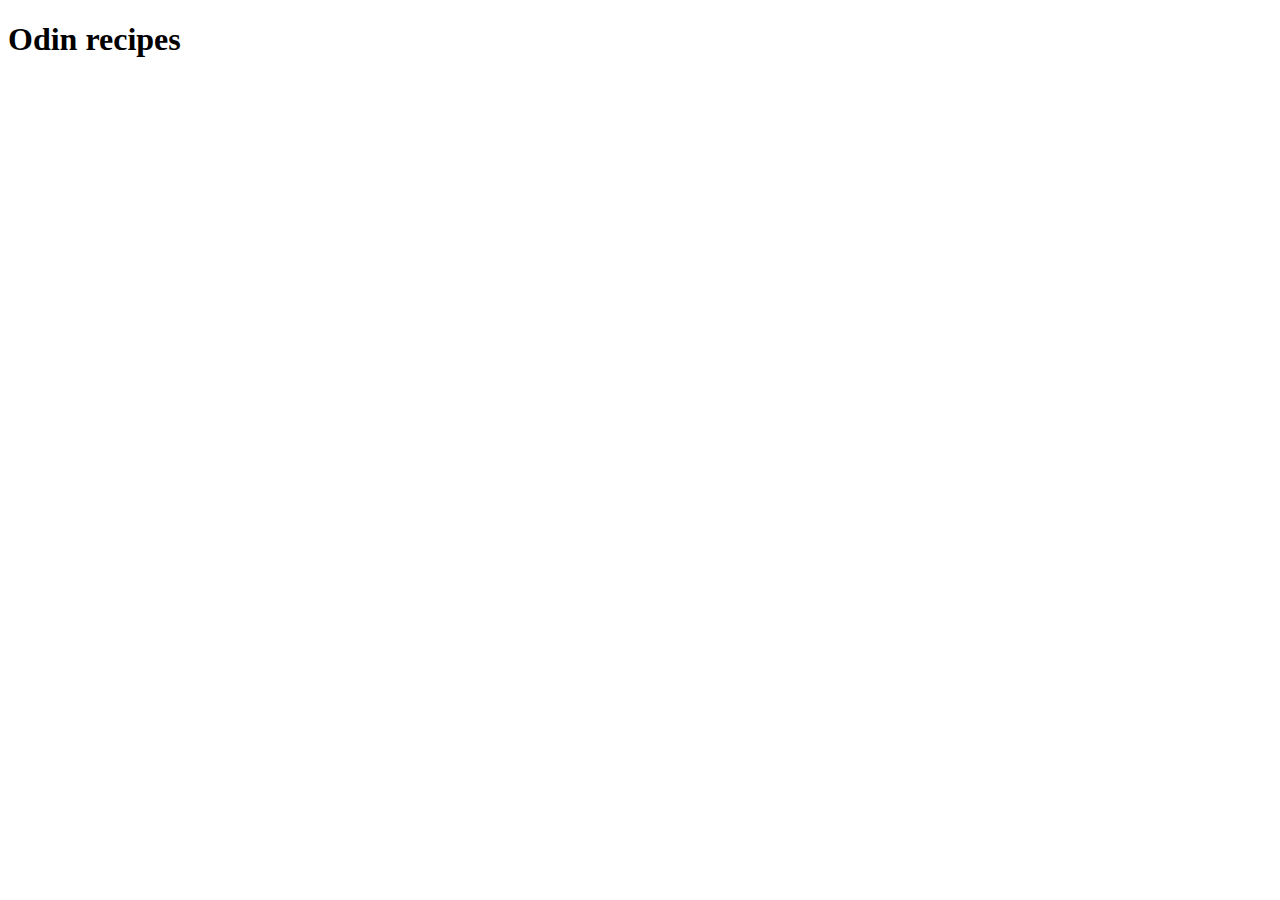
==== index.html @ e58d2e27 "adding the whole project" ====
<!DOCTYPE html>
<html>
<head>
	<meta charset="utf-8">
	<meta name="viewport" content="width=device-width, initial-scale=1">
	<title></title>
</head>
<body>
<h1>Odin recipes</h1>


</body>
</html>
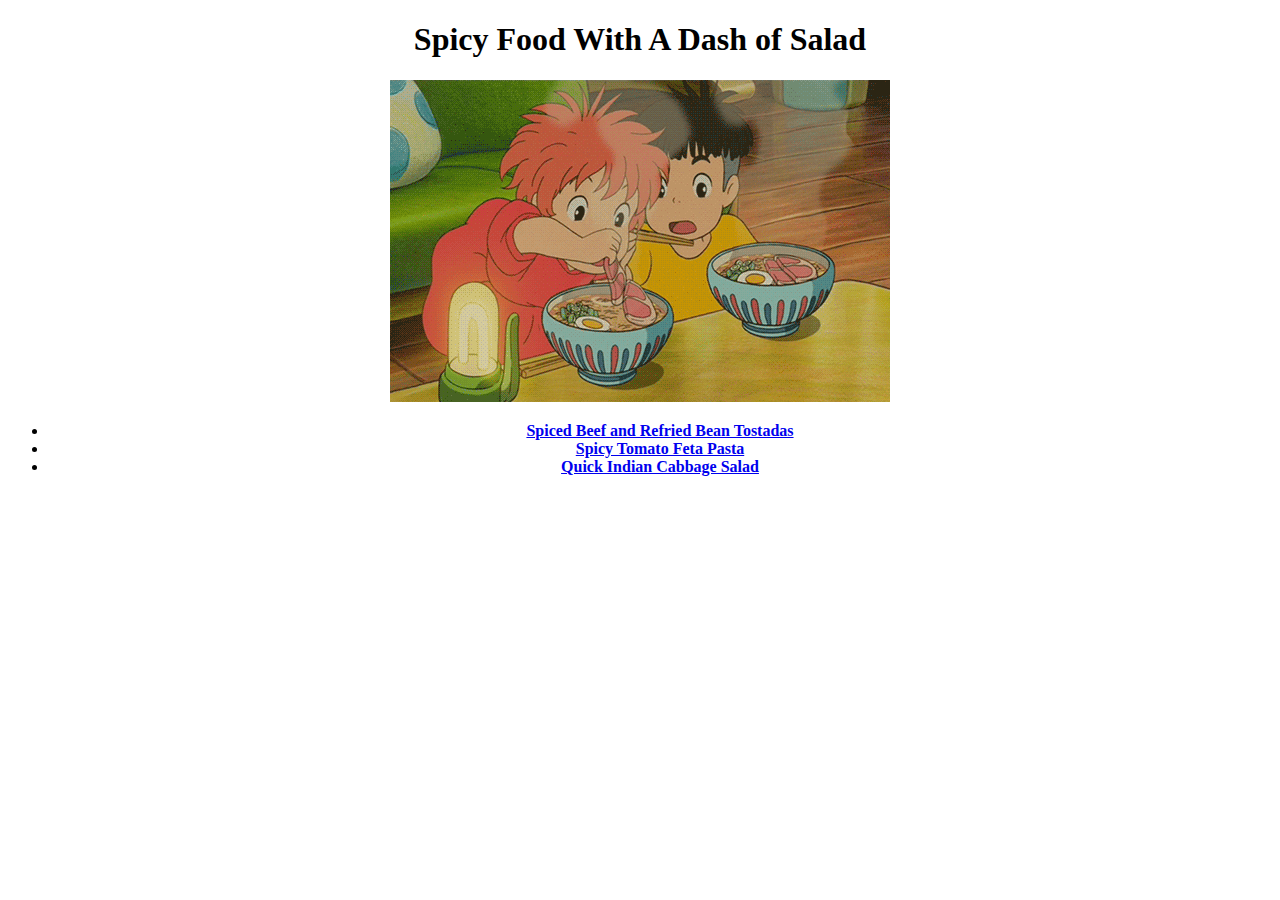
==== commit eac1b526: "adding the whole project" ====
--- a/index.html
+++ b/index.html
@@ -6,7 +6,16 @@
 	<title></title>
 </head>
 <body>
-<h1>Odin recipes</h1>
+<center><h1>Spicy Food With A Dash of Salad</h1></center>
+
+<center><img src="images/ghilbi.gif"></center>
+
+<center><strong><p>
+	<ul>
+		<li><a href="recipes/Spiced Beef and Refried Bean Tostadas.html">Spiced Beef and Refried Bean Tostadas</a></li>
+<li><a href="recipes/Spicy_Tomato_Feta_Pasta.html">Spicy Tomato Feta Pasta</a></li>
+<li><a href="recipes/Quick_Indian_Cabbage_Salad_Recipe.html">Quick Indian Cabbage Salad</a></li>
+</p></strong></center>
 
 
 </body>
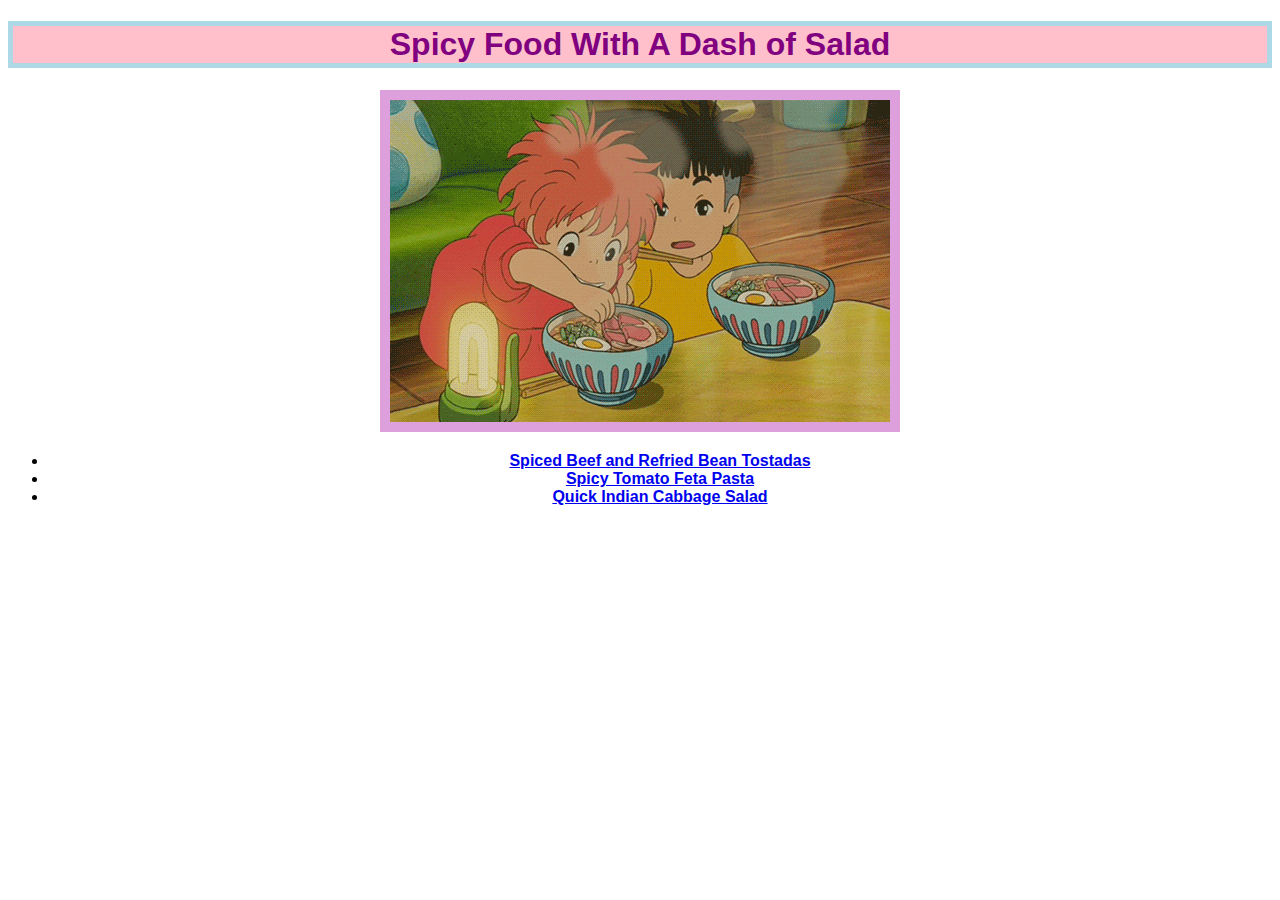
==== commit 50ad5782: "added css" ====
--- a/index.html
+++ b/index.html
@@ -3,12 +3,13 @@
 <head>
 	<meta charset="utf-8">
 	<meta name="viewport" content="width=device-width, initial-scale=1">
-	<title></title>
+	<title>SPIIICY</title>
+	<link rel="stylesheet" href="style.css">
 </head>
 <body>
-<center><h1>Spicy Food With A Dash of Salad</h1></center>
+<center><h1 class="heading">Spicy Food With A Dash of Salad</h1></center>
 
-<center><img src="images/ghilbi.gif"></center>
+<center><img class="main-image" src="images/ghilbi.gif"></center>
 
 <center><strong><p>
 	<ul>
--- a/style.css
+++ b/style.css
@@ -0,0 +1,19 @@
+*{
+    font-family: sans-serif;
+}
+
+.heading{
+   background-color: pink;
+    color:purple;
+    font-family: Arial, sans-serif;
+    border-style: solid;
+    border: 5px solid lightblue;
+}
+
+.main-image{
+    border: 10px solid plum;
+}
+
+ul{
+    background
+}